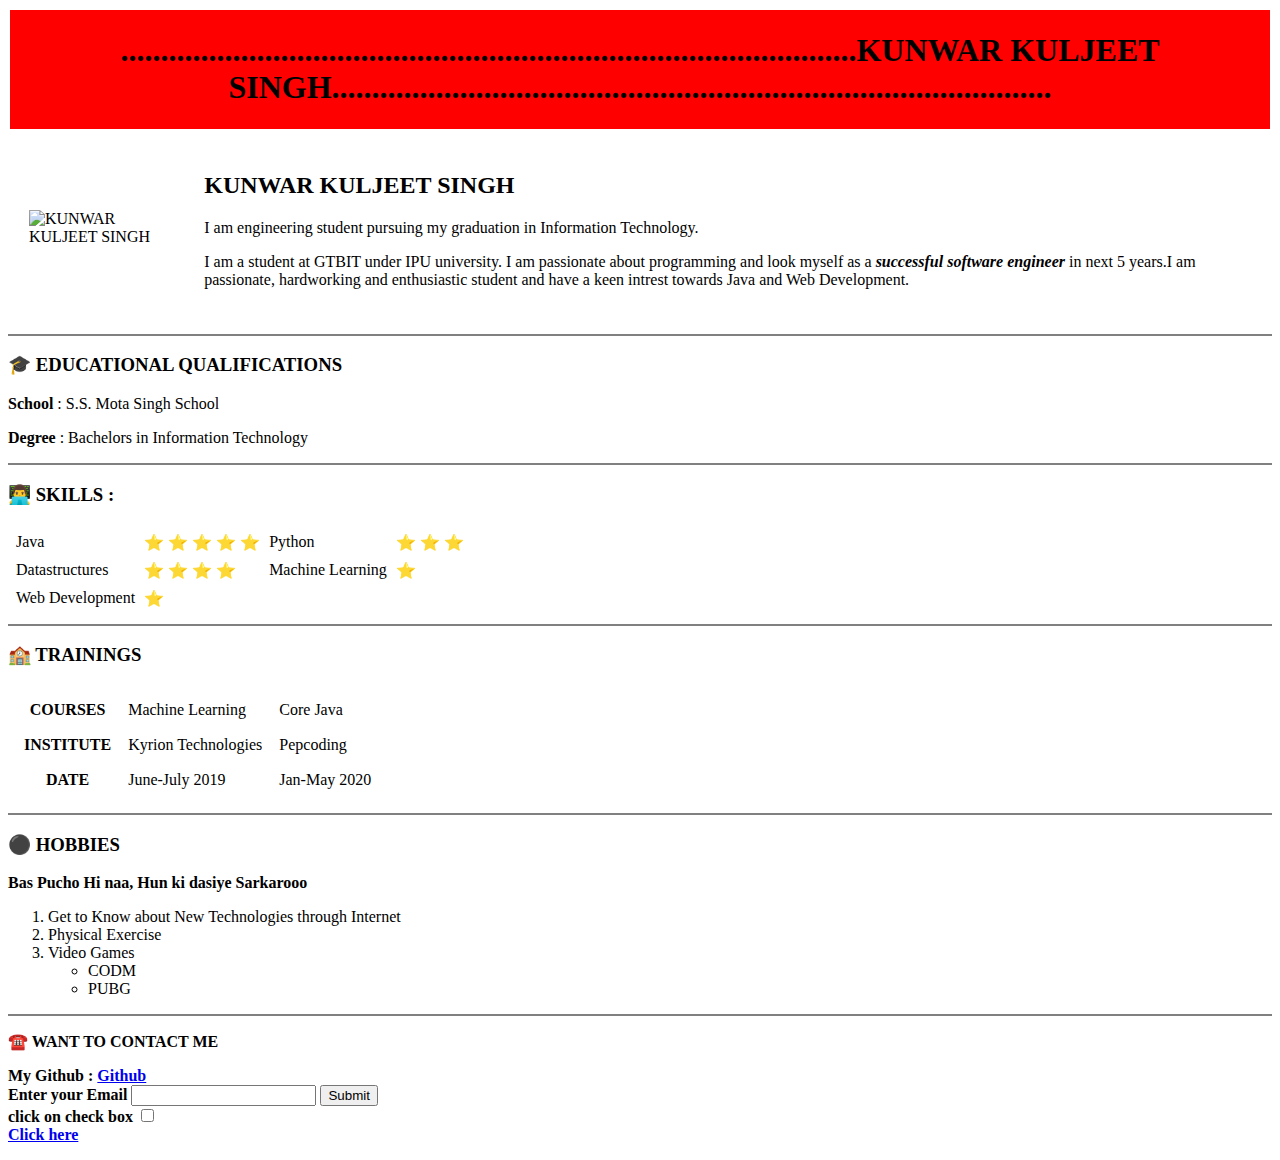
==== index.html @ 2e51f3d1 "Add files via upload" ====
<!DOCTYPE html>
<html lang="en" dir="ltr">

<head>
  <meta charset="utf-8">
  <meta name="description" content="Kunwar Kuljeet Singh Blog Post. kunwar is an engineering student">
  <meta name="keywords" content="kunwar Kuljeet Singh,gtbit">
  <meta name="author" content="kunwar Kuljeet Singh">
  <meta name="viewport" content="width=device-width, initial-scale=1.0">
  <title>😄Kunwar's Personal Site</title>
</head>

<body>
  <table>
    <tr>
      <th style="background-color:hsl(0,100%,50%)">
        <h1>............................................................................................KUNWAR KULJEET SINGH..........................................................................................</h1>
      </th>
    </tr>
  </table>
  <table Cellspacing="20">
    <tr>
      <td><img src="https://media-exp1.licdn.com/dms/image/C5103AQF5ENyGDLi60A/profile-displayphoto-shrink_200_200/0?e=1594857600&v=beta&t=Q7YJo1Xf5Xr3Es3U4B5O0aDixuT7JFxuqQAIqh7DFRA" alt="KUNWAR KULJEET SINGH"></td>
      <td>
        <h2>KUNWAR KULJEET SINGH</h2>
        <p>I am engineering student pursuing my graduation in Information Technology.</p>
        <p>I am a student at GTBIT under IPU university. I am passionate about programming and look myself as a <strong><em>successful software engineer</em></strong> in next 5 years.I am passionate, hardworking and enthusiastic student and have a
          keen intrest towards Java and Web Development.</p>
      </td>
    </tr>
  </table>
  <hr size="2" noshade>
  <h3>🎓 EDUCATIONAL QUALIFICATIONS</h3>
  <p><strong>School</strong> : S.S. Mota Singh School</p>
  <p><strong>Degree</strong> : Bachelors in Information Technology</p>
  <hr size="2" noshade>
  <h3>👨‍💻 SKILLS :</h3>
  <table Cellspacing="7">
    <tr>
      <td>Java </td>
      <td> ⭐ ⭐ ⭐ ⭐ ⭐</td>
      <td>Python</td>
      <td> ⭐ ⭐ ⭐</td>
    </tr>
    <tr>
      <td>Datastructures</td>
      <td> ⭐ ⭐ ⭐ ⭐</td>
      <td>Machine Learning</td>
      <td> ⭐</td>
    </tr>
    <tr>
      <td>Web Development</td>
      <td> ⭐</td>
    </tr>
  </table>
  <hr size="2" noshade>
  <h3>🏫 TRAININGS</h3>
  <table Cellspacing="15">
    <tr>
      <th>COURSES</th>
      <td>Machine Learning</td>
      <td>Core Java</td>
    </tr>
    <tr>
      <th>INSTITUTE</th>
      <td>Kyrion Technologies</td>
      <td>Pepcoding</td>
    </tr>
    <tr>
      <th>DATE</th>
      <td>June-July 2019</td>
      <td>Jan-May 2020</td>
    </tr>
  </table>
  <hr size="2" noshade>
  <h3>⚫ HOBBIES</h3>
  <p>
    <strong>Bas Pucho Hi naa, Hun ki dasiye Sarkarooo</strong>
  </p>
  <ol>
    <li>Get to Know about New Technologies through Internet</li>
    <li>Physical Exercise</li>
    <li>Video Games
      <ul>
        <li>CODM</li>
        <li>PUBG</li>
      </ul>
    </li>
  </ol>
  <hr size="2" noshade>

  <p><strong>
    <strong>☎️ WANT TO CONTACT ME</strong>

    <form action="Contact.html" method="post">
      <label>My Github : </label>
      <a href="https://github.com/robin1811?tab=repositories">Github</a><br>
      <label> Enter your Email</label>
      <input type="text" name="" value="">
      <input type="submit" name="">
      <br>
      <label> click on check box</label>
      <input type="checkbox" name="" value="">

    </form>
    <br>
    <a href="Contact.html">Click here</a></strong></p>
</body>

</html>
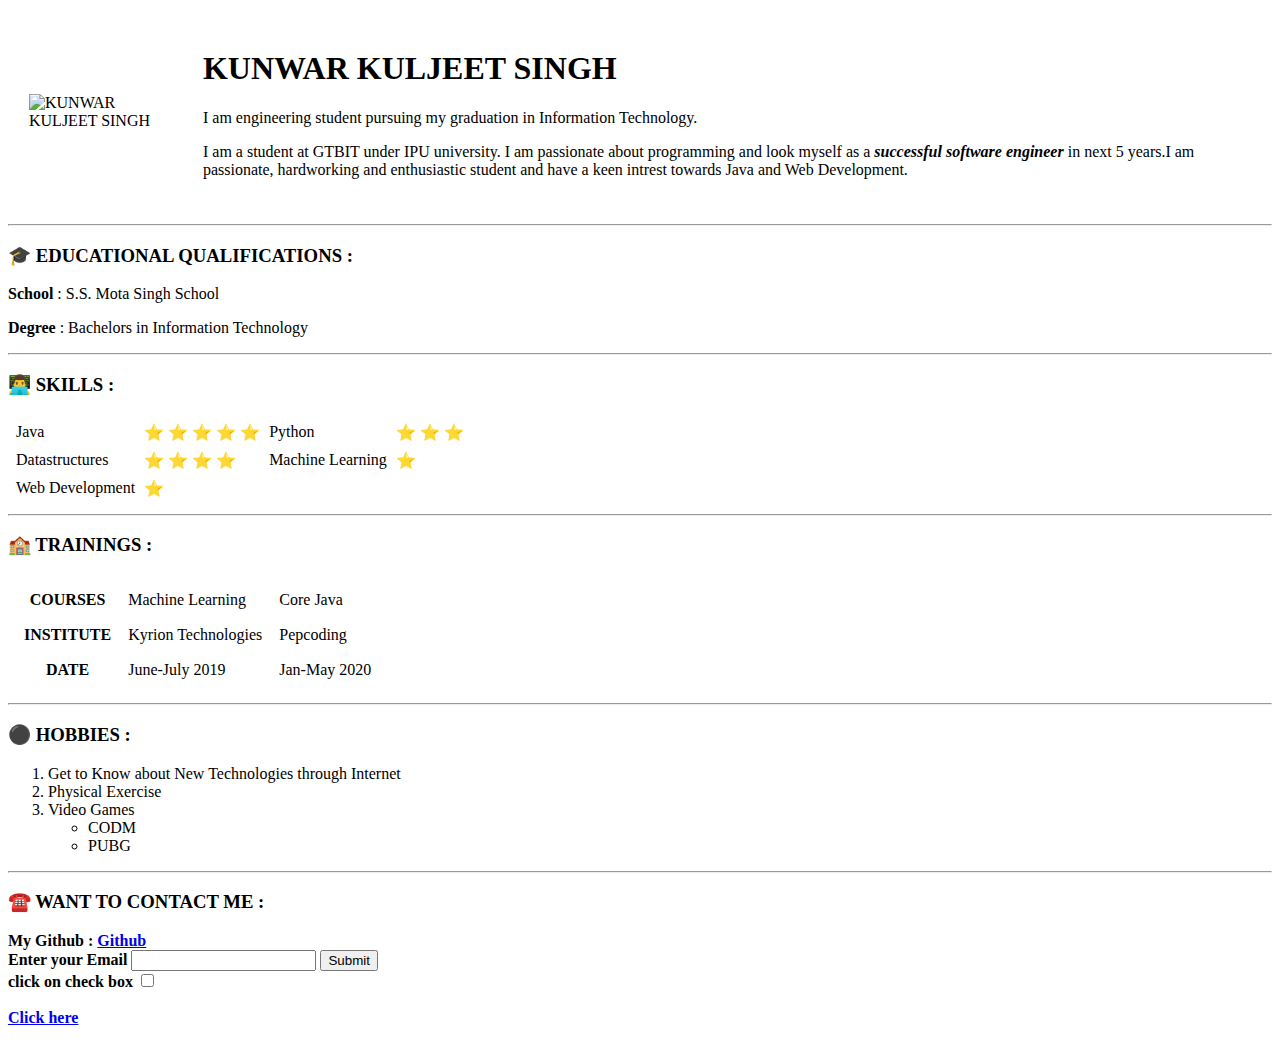
==== commit 07c2fcda: "added css" ====
--- a/index.html
+++ b/index.html
@@ -7,90 +7,82 @@
   <meta name="keywords" content="kunwar Kuljeet Singh,gtbit">
   <meta name="author" content="kunwar Kuljeet Singh">
   <meta name="viewport" content="width=device-width, initial-scale=1.0">
-  <title>😄Kunwar's Personal Site</title>
+  <title>Kunwar's Personal Site</title>
+  <link rel="stylesheet" href="css/styles.css">
+
 </head>
+<table Cellspacing="20">
+  <tr>
+    <td>
+      <img class="circle back backh " src="https://media-exp1.licdn.com/dms/image/C5103AQF5ENyGDLi60A/profile-displayphoto-shrink_200_200/0?e=1594857600&v=beta&t=Q7YJo1Xf5Xr3Es3U4B5O0aDixuT7JFxuqQAIqh7DFRA" alt="KUNWAR KULJEET SINGH">
+    </td>
+    <td>
+      <h1 class="heading">KUNWAR KULJEET SINGH</h1>
+      <p>I am engineering student pursuing my graduation in Information Technology.</p>
+      <p>I am a student at GTBIT under IPU university. I am passionate about programming and look myself as a <strong><em>successful software engineer</em></strong> in next 5 years.I am passionate, hardworking and enthusiastic student and have a
+        keen intrest towards Java and Web Development.</p>
+    </td>
+  </tr>
+</table>
+<hr size="2">
+<h3 class="heading">🎓 EDUCATIONAL QUALIFICATIONS :</h3>
+<p><strong>School</strong> : S.S. Mota Singh School</p>
+<p><strong>Degree</strong> : Bachelors in Information Technology</p>
+<hr size="2">
+<h3 class="heading">👨‍💻 SKILLS :</h3>
+<table Cellspacing="7">
+  <tr>
+    <td>Java </td>
+    <td> ⭐ ⭐ ⭐ ⭐ ⭐</td>
+    <td>Python</td>
+    <td> ⭐ ⭐ ⭐</td>
+  </tr>
+  <tr>
+    <td>Datastructures</td>
+    <td> ⭐ ⭐ ⭐ ⭐</td>
+    <td>Machine Learning</td>
+    <td> ⭐</td>
+  </tr>
+  <tr>
+    <td>Web Development</td>
+    <td> ⭐</td>
+  </tr>
+</table>
+<hr size="2">
+<h3 class="heading">🏫 TRAININGS :</h3>
+<table Cellspacing="15">
+  <tr>
+    <th>COURSES</th>
+    <td>Machine Learning</td>
+    <td>Core Java</td>
+  </tr>
+  <tr>
+    <th>INSTITUTE</th>
+    <td>Kyrion Technologies</td>
+    <td>Pepcoding</td>
+  </tr>
+  <tr>
+    <th>DATE</th>
+    <td>June-July 2019</td>
+    <td>Jan-May 2020</td>
+  </tr>
+</table>
+<hr size="2">
+<h3 class="heading">⚫ HOBBIES :</h3>
+<ol>
+  <li>Get to Know about New Technologies through Internet</li>
+  <li>Physical Exercise</li>
+  <li>Video Games
+    <ul>
+      <li>CODM</li>
+      <li>PUBG</li>
+    </ul>
+  </li>
+</ol>
+<hr size="2">
 
-<body>
-  <table>
-    <tr>
-      <th style="background-color:hsl(0,100%,50%)">
-        <h1>............................................................................................KUNWAR KULJEET SINGH..........................................................................................</h1>
-      </th>
-    </tr>
-  </table>
-  <table Cellspacing="20">
-    <tr>
-      <td><img src="https://media-exp1.licdn.com/dms/image/C5103AQF5ENyGDLi60A/profile-displayphoto-shrink_200_200/0?e=1594857600&v=beta&t=Q7YJo1Xf5Xr3Es3U4B5O0aDixuT7JFxuqQAIqh7DFRA" alt="KUNWAR KULJEET SINGH"></td>
-      <td>
-        <h2>KUNWAR KULJEET SINGH</h2>
-        <p>I am engineering student pursuing my graduation in Information Technology.</p>
-        <p>I am a student at GTBIT under IPU university. I am passionate about programming and look myself as a <strong><em>successful software engineer</em></strong> in next 5 years.I am passionate, hardworking and enthusiastic student and have a
-          keen intrest towards Java and Web Development.</p>
-      </td>
-    </tr>
-  </table>
-  <hr size="2" noshade>
-  <h3>🎓 EDUCATIONAL QUALIFICATIONS</h3>
-  <p><strong>School</strong> : S.S. Mota Singh School</p>
-  <p><strong>Degree</strong> : Bachelors in Information Technology</p>
-  <hr size="2" noshade>
-  <h3>👨‍💻 SKILLS :</h3>
-  <table Cellspacing="7">
-    <tr>
-      <td>Java </td>
-      <td> ⭐ ⭐ ⭐ ⭐ ⭐</td>
-      <td>Python</td>
-      <td> ⭐ ⭐ ⭐</td>
-    </tr>
-    <tr>
-      <td>Datastructures</td>
-      <td> ⭐ ⭐ ⭐ ⭐</td>
-      <td>Machine Learning</td>
-      <td> ⭐</td>
-    </tr>
-    <tr>
-      <td>Web Development</td>
-      <td> ⭐</td>
-    </tr>
-  </table>
-  <hr size="2" noshade>
-  <h3>🏫 TRAININGS</h3>
-  <table Cellspacing="15">
-    <tr>
-      <th>COURSES</th>
-      <td>Machine Learning</td>
-      <td>Core Java</td>
-    </tr>
-    <tr>
-      <th>INSTITUTE</th>
-      <td>Kyrion Technologies</td>
-      <td>Pepcoding</td>
-    </tr>
-    <tr>
-      <th>DATE</th>
-      <td>June-July 2019</td>
-      <td>Jan-May 2020</td>
-    </tr>
-  </table>
-  <hr size="2" noshade>
-  <h3>⚫ HOBBIES</h3>
-  <p>
-    <strong>Bas Pucho Hi naa, Hun ki dasiye Sarkarooo</strong>
-  </p>
-  <ol>
-    <li>Get to Know about New Technologies through Internet</li>
-    <li>Physical Exercise</li>
-    <li>Video Games
-      <ul>
-        <li>CODM</li>
-        <li>PUBG</li>
-      </ul>
-    </li>
-  </ol>
-  <hr size="2" noshade>
-
-  <p><strong>
-    <strong>☎️ WANT TO CONTACT ME</strong>
+<p><strong>
+    <h3 class="heading">☎️ WANT TO CONTACT ME :</h3>
 
     <form action="Contact.html" method="post">
       <label>My Github : </label>
@@ -104,7 +96,8 @@
 
     </form>
     <br>
-    <a href="Contact.html">Click here</a></strong></p>
+    <a href="Contact.html">Click here</a>
+  </strong></p>
 </body>
 
-</html>
+</html>